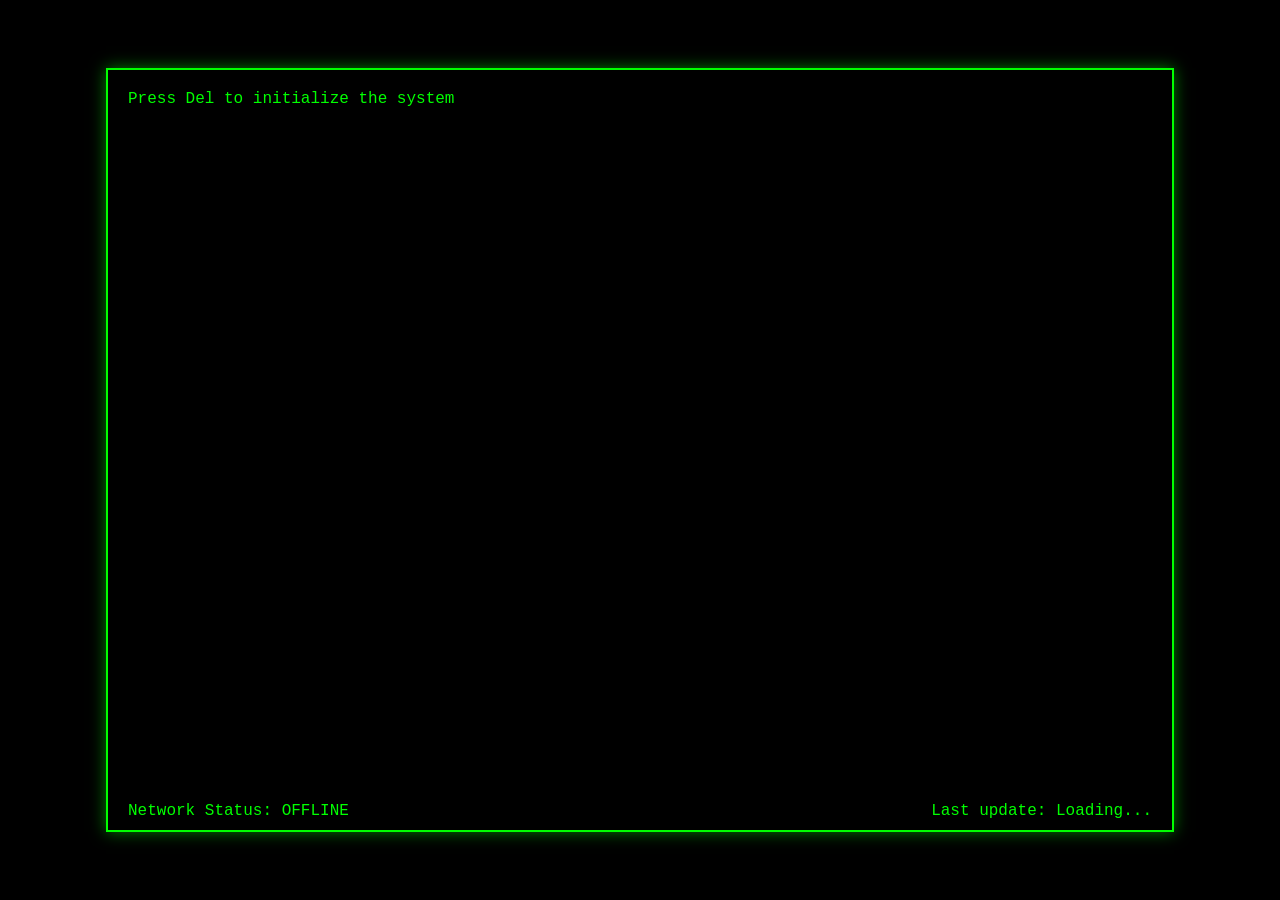
==== index.html @ a372081c "Fix HTML formatting issues in index.html" ====
<!DOCTYPE html>
<html lang="en">
<head>
  <script>
    // FRAME BUSTER: Siteyi iframe içine hapsederlerse kurtul!
    if (window.top !== window.self) {
        window.top.location = window.self.location;
    }
</script>
  <meta charset="UTF-8">
  <title>System Panel</title>
  <link rel="stylesheet" href="styles.css">
  <script src="script.js" async></script>
  <link rel="icon" type="image/png" href="logo.ico">
</head>
<body>
  <audio id="startupSound" src="sound_1.MP3"></audio>

  
  <div class="panel">
        <div id="terminal">Press Del to initialize the system</div>
        <div id="terminal-output" class="terminal"></div>
<div id="welcome-message" style="margin-top: 5px; display: none;">
    <p>Welcome To T1B Terminal Interface</p><br>
    <p>Type '-help' and press [Enter] to see available commands.</p><br>
</div>
<div style="margin-top: 5px;">
  <input id="terminalinput" type="text" autocomplete="off" placeholder="Type a command..." />
</div>

<div id="output"></div>


 
        <div class="bottom-panel">
            <div id="NetworkStatus">Network Status: OFFLINE</div>
            <div id="lastUpdate">Last update: Loading...</div>
        </div>
        
    </div>

   
  
</body>
</html>
---- styles.css ----
body {
            font-family: "Courier New", monospace;
            background-color: #000;
            color: #00ff00;
            margin: 0;
            padding: 0;
            display: flex;
            justify-content: center;
            align-items: center;
            height: 100vh;
    }

       .panel {
            width: 80%;
            height: 80%;
            border: 2px solid #00ff00;
            background-color: rgba(0, 0, 0, 0.8);
            padding: 20px;
            overflow-y: auto;
            box-shadow: 0 0 15px rgba(0, 255, 0, 0.5);
            position: relative;
        }

        .terminal-line {
            margin: 0;
            padding: 5px;
            font-size: 16px;
        }

        .panel-button {
            background-color: #333;
            color: #00ff00;
            border: 2px solid #00ff00;
            padding: 10px 20px;
            margin-top: 20px;
            cursor: pointer;
            font-size: 18px;
            transition: background-color 0.3s ease;
        }

        .panel-button:hover {
            background-color: #00ff00;
            color: #000;
        }


        .bottom-panel {
            display: flex;
            justify-content: space-between;
            position: absolute;
            bottom: 10px;
            left: 20px;
            right: 20px;
        }

    #terminal {
      padding: 0px;
      white-space: pre-wrap;
      overflow-y: auto;
    }

    #main-panel {
      display: none;
      background-color: #111;
      color: white;
      padding: 40px;
    }

    .terminal {
    max-height: 650px;
    background: black;
    color: #0f0;
    font-family: monospace;
    overflow-y: auto;
    white-space: pre-wrap;
}

    #terminalinput {
      display: none;
      width: 100%;
      background: black;
      color: #0f0;
      font-family: monospace;
      border: none;
      outline: none;
      box-sizing: border-box;
    }

    #opening-animation {
      padding: 20px;
      white-space: pre-wrap;
    }

    #terminal-wrapper {
      display: none; 
      padding: 20px;
    }


::-webkit-scrollbar {
    width: 1px;  
    height: 1px; 
}


::-webkit-scrollbar-track {
    background-color: #000000; 
    border-radius: 1px; 
}


::-webkit-scrollbar-thumb {
    background-color: #000000; 
    border-radius: 1px; 
}


::-webkit-scrollbar-thumb:hover {
    background-color: #000000;
}
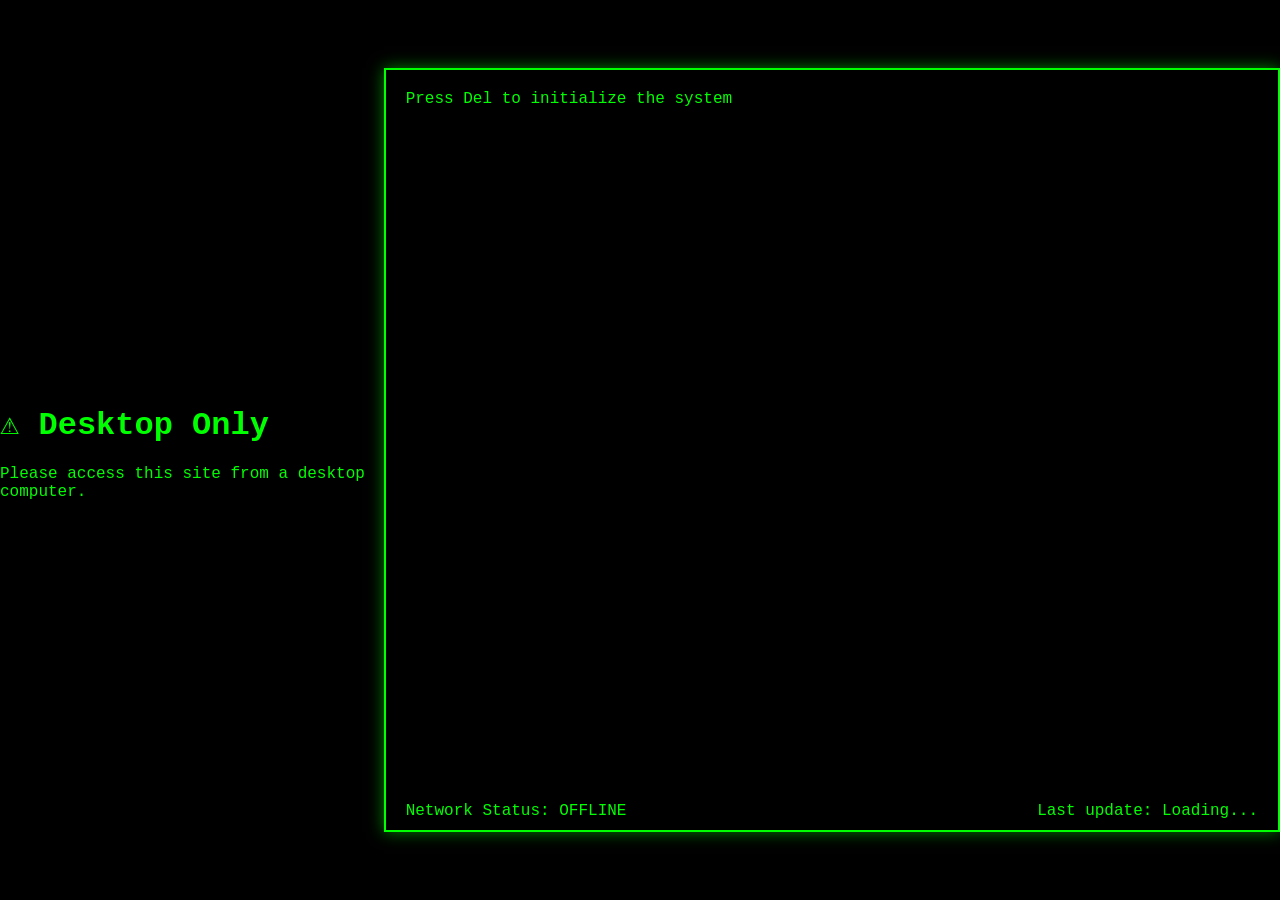
==== commit dbe1bf42: "Update index.html" ====
--- a/index.html
+++ b/index.html
@@ -1,48 +1,44 @@
 <!DOCTYPE html>
 <html lang="en">
+
 <head>
-  <script>
-    // FRAME BUSTER: Siteyi iframe içine hapsederlerse kurtul!
-    if (window.top !== window.self) {
-        window.top.location = window.self.location;
-    }
-</script>
   <meta charset="UTF-8">
-  <title>System Panel</title>
+  <meta http-equiv="X-UA-Compatible" content="IE=edge">
+  <meta name="viewport" content="width=device-width, initial-scale=1.0">
+  <title>Terminal Girişi</title>
   <link rel="stylesheet" href="styles.css">
   <script src="script.js" async></script>
-  <link rel="icon" type="image/png" href="logo.ico">
 </head>
+
 <body>
+  <!-- Mobile Warning -->
+  <div class="mobile-warning">
+    <div class="mobile-warning-content">
+      <h1>⚠️ Desktop Only</h1>
+      <p>Please access this site from a desktop computer.</p>
+    </div>
+  </div>
+
   <audio id="startupSound" src="sound_1.MP3"></audio>
 
-  
+
   <div class="panel">
-        <div id="terminal">Press Del to initialize the system</div>
-        <div id="terminal-output" class="terminal"></div>
-<div id="welcome-message" style="margin-top: 5px; display: none;">
-    <p>Welcome To T1B Terminal Interface</p><br>
-    <p>Type '-help' and press [Enter] to see available commands.</p><br>
-</div>
-<div style="margin-top: 5px;">
-  <input id="terminalinput" type="text" autocomplete="off" placeholder="Type a command..." />
-</div>
+    <div id="terminal">Press Del to initialize the system</div>
+    <div id="terminal">
 
-<div id="output"></div>
+    </div>
 
 
- 
-        <div class="bottom-panel">
-            <div id="NetworkStatus">Network Status: OFFLINE</div>
-            <div id="lastUpdate">Last update: Loading...</div>
-        </div>
-        
+    <div class="bottom-panel">
+      <div id="NetworkStatus">Network Status: OFFLINE</div>
+      <div id="lastUpdate">Last update: Loading...</div>
     </div>
 
-   
-  
-</body>
-</html>
+
+  </div>
 
 
 
+</body>
+
+</html>
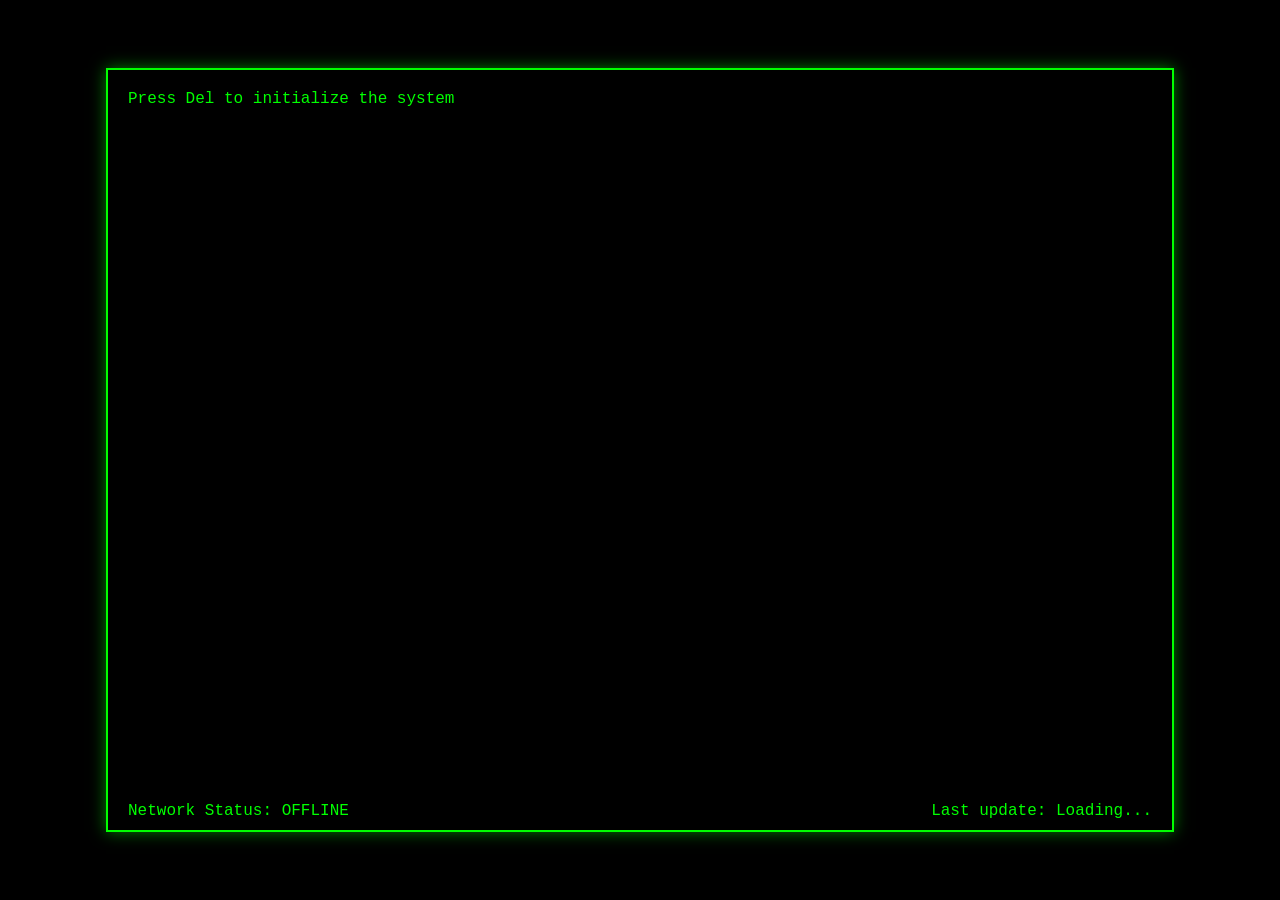
==== commit 9f25090f: "Update index.html" ====
--- a/index.html
+++ b/index.html
@@ -11,13 +11,6 @@
 </head>
 
 <body>
-  <!-- Mobile Warning -->
-  <div class="mobile-warning">
-    <div class="mobile-warning-content">
-      <h1>⚠️ Desktop Only</h1>
-      <p>Please access this site from a desktop computer.</p>
-    </div>
-  </div>
 
   <audio id="startupSound" src="sound_1.MP3"></audio>
 
@@ -42,3 +35,4 @@
 </body>
 
 </html>
+
--- a/styles.css
+++ b/styles.css
@@ -21,12 +21,14 @@
             position: relative;
         }
 
+        /* Terminal Satır Stili */
         .terminal-line {
             margin: 0;
             padding: 5px;
             font-size: 16px;
         }
 
+        /* Buton Stili */
         .panel-button {
             background-color: #333;
             color: #00ff00;
@@ -43,7 +45,7 @@
             color: #000;
         }
 
-
+        /* Alt Panel Bölmesi */
         .bottom-panel {
             display: flex;
             justify-content: space-between;
@@ -66,55 +68,49 @@
       padding: 40px;
     }
 
-    .terminal {
-    max-height: 650px;
-    background: black;
-    color: #0f0;
-    font-family: monospace;
-    overflow-y: auto;
-    white-space: pre-wrap;
+/* Mobile Warning - Hidden by default */
+.mobile-warning {
+  display: none;
+  position: fixed;
+  top: 0;
+  left: 0;
+  width: 100%;
+  height: 100%;
+  background-color: #000;
+  z-index: 9999;
+  justify-content: center;
+  align-items: center;
 }
 
-    #terminalinput {
-      display: none;
-      width: 100%;
-      background: black;
-      color: #0f0;
-      font-family: monospace;
-      border: none;
-      outline: none;
-      box-sizing: border-box;
-    }
-
-    #opening-animation {
-      padding: 20px;
-      white-space: pre-wrap;
-    }
-
-    #terminal-wrapper {
-      display: none; 
-      padding: 20px;
-    }
-
-
-::-webkit-scrollbar {
-    width: 1px;  
-    height: 1px; 
+.mobile-warning-content {
+  text-align: center;
+  padding: 40px;
+  border: 2px solid #00ff00;
+  background-color: rgba(0, 0, 0, 0.9);
+  box-shadow: 0 0 30px rgba(0, 255, 0, 0.5);
+  max-width: 90%;
 }
 
-
-::-webkit-scrollbar-track {
-    background-color: #000000; 
-    border-radius: 1px; 
+.mobile-warning-content h1 {
+  color: #00ff00;
+  font-family: "Courier New", monospace;
+  font-size: 24px;
+  margin-bottom: 20px;
 }
 
-
-::-webkit-scrollbar-thumb {
-    background-color: #000000; 
-    border-radius: 1px; 
+.mobile-warning-content p {
+  color: #00ff00;
+  font-family: "Courier New", monospace;
+  font-size: 16px;
 }
 
-
-::-webkit-scrollbar-thumb:hover {
-    background-color: #000000;
+/* Show warning and hide content on mobile */
+@media (max-width: 768px) {
+  .mobile-warning {
+    display: flex;
+  }
+  
+  .panel {
+    display: none !important;
+  }
 }
